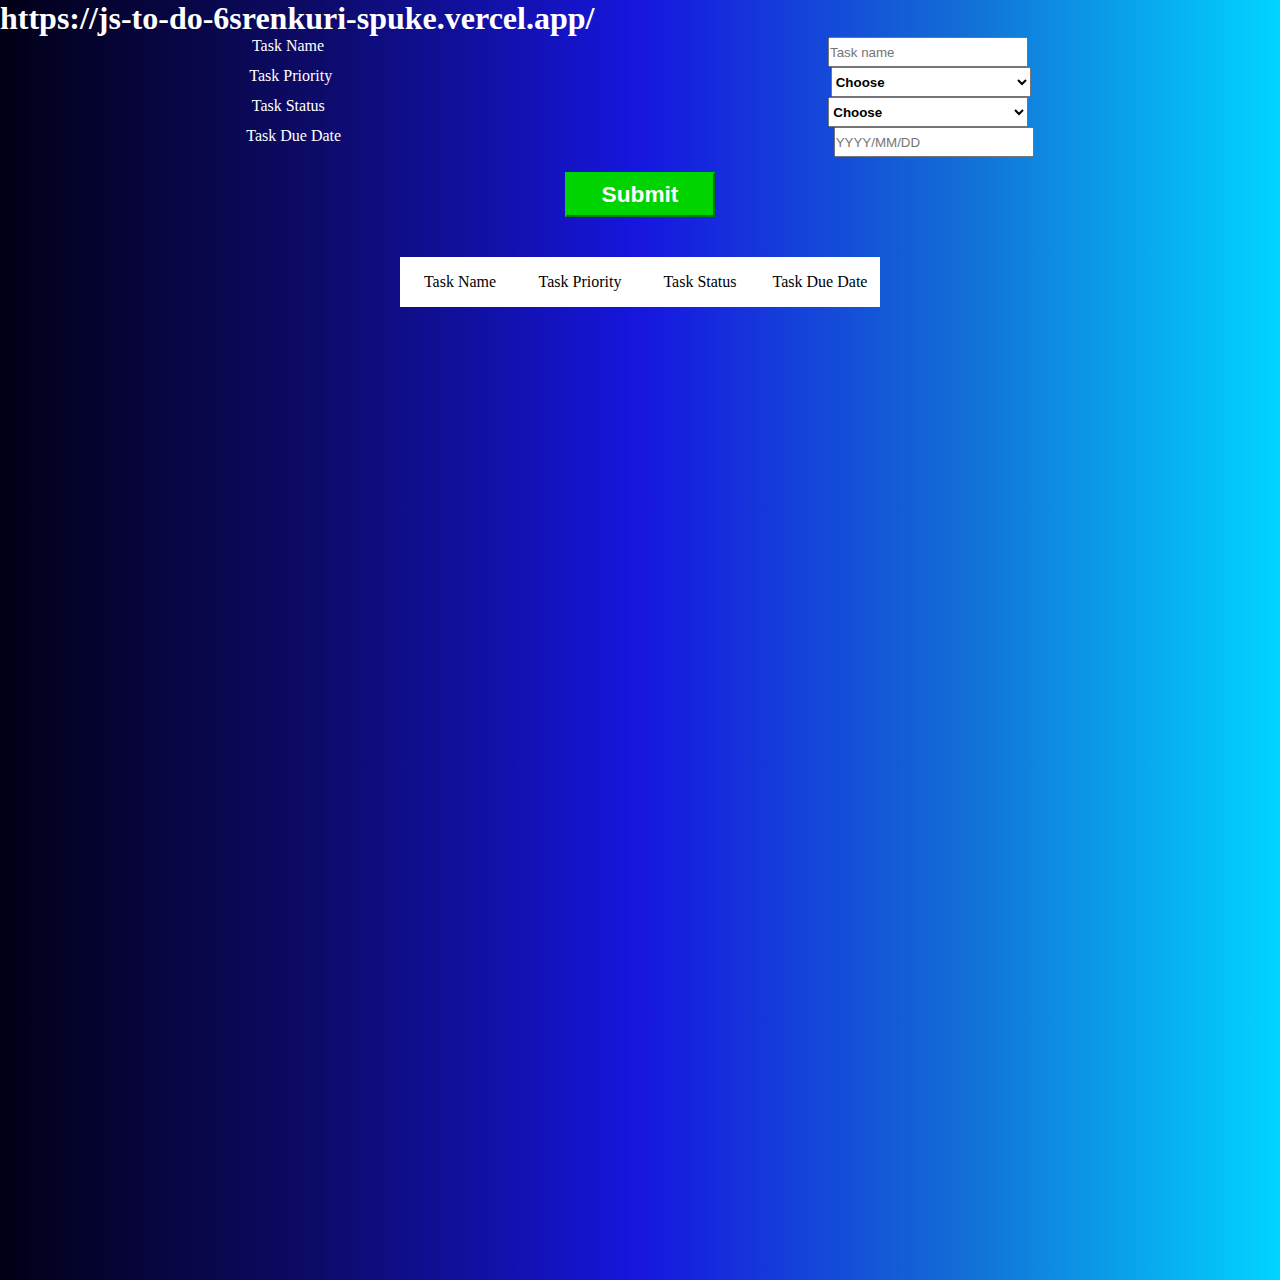
==== ToDoAS/index.html @ bee7a98e "Add files via upload" ====
<!DOCTYPE html>
<html lang="en">

<head>
    <meta charset="UTF-8">
    <meta http-equiv="X-UA-Compatible" content="IE=edge">
    <meta name="viewport" content="width=device-width, initial-scale=1.0">
    <title>Document</title>
    <link rel="stylesheet" href="style.css">
</head>

<body>
    <div class="container">
        <form>
            <h1>https://js-to-do-6srenkuri-spuke.vercel.app/</h1>
            <div class="form_children">
                <label>Task Name</label>
                <input type="text" class="todo_name inputs" placeholder="Task name" required>
            </div>
            <div class="form_children">
                <label>Task Priority</label>
                <select type="text" class="todo_priority inputs" required>
                    <option selected disabled>Choose</option>
                    <option class="prio_high">High</option>
                    <option class="prio_">Normal</option>
                    <option class="prio_low">Low</option>
                </select>
            </div>
            <div class="form_children">
                <label>Task Status</label>
                <select type="text" class="todo_status inputs" required>
                    <option selected disabled>Choose</option>
                    <option class="status_complete">Complete</option>
                    <option class="status_inprogress">In Progress</option>
                    <option class="status_new">New</option>
                </select>
            </div>
            <div class="form_children">
                <label>Task Due Date</label>
                <input type="text" class="todo_duedate inputs" placeholder="YYYY/MM/DD" required>
            </div>
            <button class="todo_submit">Submit</button>
        </form>

        <div class="current_todos">
            <ul class="ul_top">
                <li class="li_top li_name">Task Name</tr>
                <li class="li_top li_priority">Task Priority</tr>
                <li class="li_top li_status">Task Status</tr>
                <li class="li_top li_duedate">Task Due Date</tr>
            </ul>
        </div>
    </div>

    <script src="./script.js"></script>
</body>

</html>
---- ToDoAS/style.css ----
*{
    box-sizing: border-box;
    margin: 0;
    padding: 0;
    color: white;
}

body{
    background: linear-gradient(90deg, rgba(1,0,22,1) 0%, rgba(13,11,105,1) 25%, rgba(22,22,223,1) 50%, rgba(19,109,213,1) 75%, rgba(0,212,255,1) 100%);
    height: 100vw;
    overflow: hidden;
}

form{
    display: flex;
    flex-direction: column;
}

.form_children{
    display: flex;
    flex-wrap: wrap;
    justify-content: space-around;
}

input{
    width: 200px;
    height: 30px;
    color: black;
}

select{
    width: 200px;
    height: 30px;
    color: black;
    font-weight: bolder;
}

.todo_submit{
    width: 150px;
    height: 45px;
    background-color: #00d400;
    border-color: #00d400;
    font-weight: bolder;
    font-size: 6mm;
    margin: auto;
    margin-top: 15px;
}

.ul_top{
    margin-top: 40px;
    display: flex;
    flex-direction: row;
    list-style: none;
    justify-content: center;
}

.li_top{
    width: 120px;
    height: 50px;
    line-height: 50px;
    background-color: white;

    color: black;
    text-align: center;
}
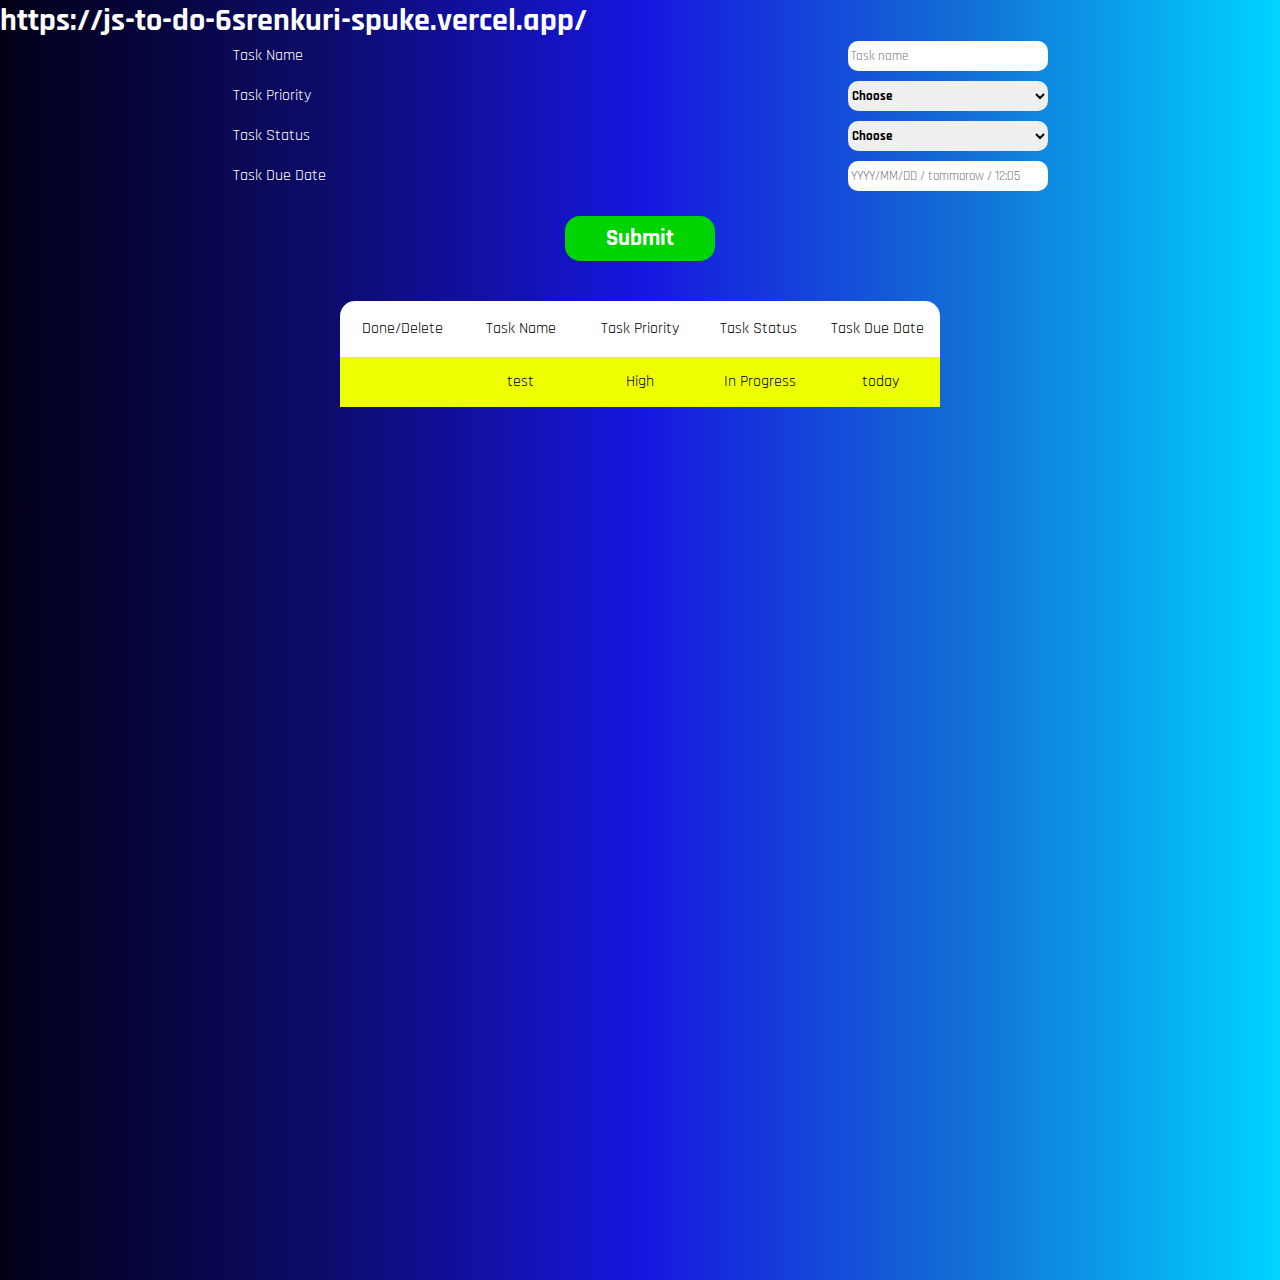
==== commit 48901d57: "Add files via upload" ====
--- a/ToDoAS/index.html
+++ b/ToDoAS/index.html
@@ -5,7 +5,8 @@
     <meta charset="UTF-8">
     <meta http-equiv="X-UA-Compatible" content="IE=edge">
     <meta name="viewport" content="width=device-width, initial-scale=1.0">
-    <title>Document</title>
+    <title>Todo App</title>
+    <link href='https://css.gg/remove.css' rel='stylesheet'>
     <link rel="stylesheet" href="style.css">
 </head>
 
@@ -15,7 +16,7 @@
             <h1>https://js-to-do-6srenkuri-spuke.vercel.app/</h1>
             <div class="form_children">
                 <label>Task Name</label>
-                <input type="text" class="todo_name inputs" placeholder="Task name" required>
+                <input type="text" class="todo_name inputs" placeholder=" Task name" required>
             </div>
             <div class="form_children">
                 <label>Task Priority</label>
@@ -37,18 +38,31 @@
             </div>
             <div class="form_children">
                 <label>Task Due Date</label>
-                <input type="text" class="todo_duedate inputs" placeholder="YYYY/MM/DD" required>
+                <input type="text" class="todo_duedate inputs" placeholder=" YYYY/MM/DD / tommorow / 12:05" required>
             </div>
             <button class="todo_submit">Submit</button>
         </form>
 
         <div class="current_todos">
             <ul class="ul_top">
-                <li class="li_top li_name">Task Name</tr>
-                <li class="li_top li_priority">Task Priority</tr>
-                <li class="li_top li_status">Task Status</tr>
-                <li class="li_top li_duedate">Task Due Date</tr>
+                <li class="li_top li_options">Done/Delete</li>
+                <li class="li_top li_name">Task Name</li>
+                <li class="li_top li_priority">Task Priority</li>
+                <li class="li_top li_status">Task Status</li>
+                <li class="li_top li_duedate">Task Due Date</li>
             </ul>
+            <div class="actual_tasks">
+                <ul class="task_ul">
+                    <li class="task_li">
+                        <span class="delete_task_button"><i class="gg-remove"></i></span>
+                        <span class="complete_task_button"></span>
+                    </li>
+                    <li class="task_li">test</li>
+                    <li class="task_li">High</li>
+                    <li class="task_li">In Progress</li>
+                    <li class="task_li">today</li>
+                </ul>
+            </div>
         </div>
     </div>
 
--- a/ToDoAS/style.css
+++ b/ToDoAS/style.css
@@ -1,14 +1,23 @@
+@import url('https://fonts.googleapis.com/css2?family=Rajdhani&display=swap');
+
 *{
     box-sizing: border-box;
     margin: 0;
     padding: 0;
     color: white;
+    font-family: 'Rajdhani', sans-serif;
 }
 
 body{
     background: linear-gradient(90deg, rgba(1,0,22,1) 0%, rgba(13,11,105,1) 25%, rgba(22,22,223,1) 50%, rgba(19,109,213,1) 75%, rgba(0,212,255,1) 100%);
+    width: 100vw;
     height: 100vw;
-    overflow: hidden;
+    overflow-x: hidden;
+}
+
+label{
+    line-height: 30px;
+    width: 150px;
 }
 
 form{
@@ -20,12 +29,15 @@
     display: flex;
     flex-wrap: wrap;
     justify-content: space-around;
+    margin-bottom: 10px;
 }
 
 input{
     width: 200px;
     height: 30px;
     color: black;
+    border: none;
+    border-radius: 10px;
 }
 
 select{
@@ -33,33 +45,73 @@
     height: 30px;
     color: black;
     font-weight: bolder;
+    border: none;
+    border-radius: 10px;
+}
+
+option{
+    color: black;
+    border-radius: 15px;
 }
 
 .todo_submit{
     width: 150px;
     height: 45px;
     background-color: #00d400;
-    border-color: #00d400;
+    border-radius: 15px;
+    border: none;
+    cursor: pointer;
     font-weight: bolder;
     font-size: 6mm;
     margin: auto;
     margin-top: 15px;
 }
 
+.current_todos{
+    display: flex;
+    flex-direction: column;
+    align-items: center;
+}
+
 .ul_top{
+    width: 600px;
     margin-top: 40px;
+    display: flex;
+    flex-direction: row;
+    list-style: none;
+    justify-content: center;
+    border-style: solid;
+    background-color: white;
+    border-top-left-radius: 15px;
+    border-top-right-radius: 15px;
+}
+
+.li_top{
+    width: 120px;
+    height: 50px;
+    line-height: 50px;
+    color: black;
+    text-align: center;
+}
+
+.task_ul{
+    width: 600px;
     display: flex;
     flex-direction: row;
     list-style: none;
     justify-content: center;
 }
 
-.li_top{
+.task_li{
     width: 120px;
     height: 50px;
+    background-color: #eeff00;
+    color: black;
     line-height: 50px;
-    background-color: white;
+    text-align: center;
+    overflow: hidden;
+}
 
-    color: black;
-    text-align: center;
+.gg-remove{
+    color: red;
 }